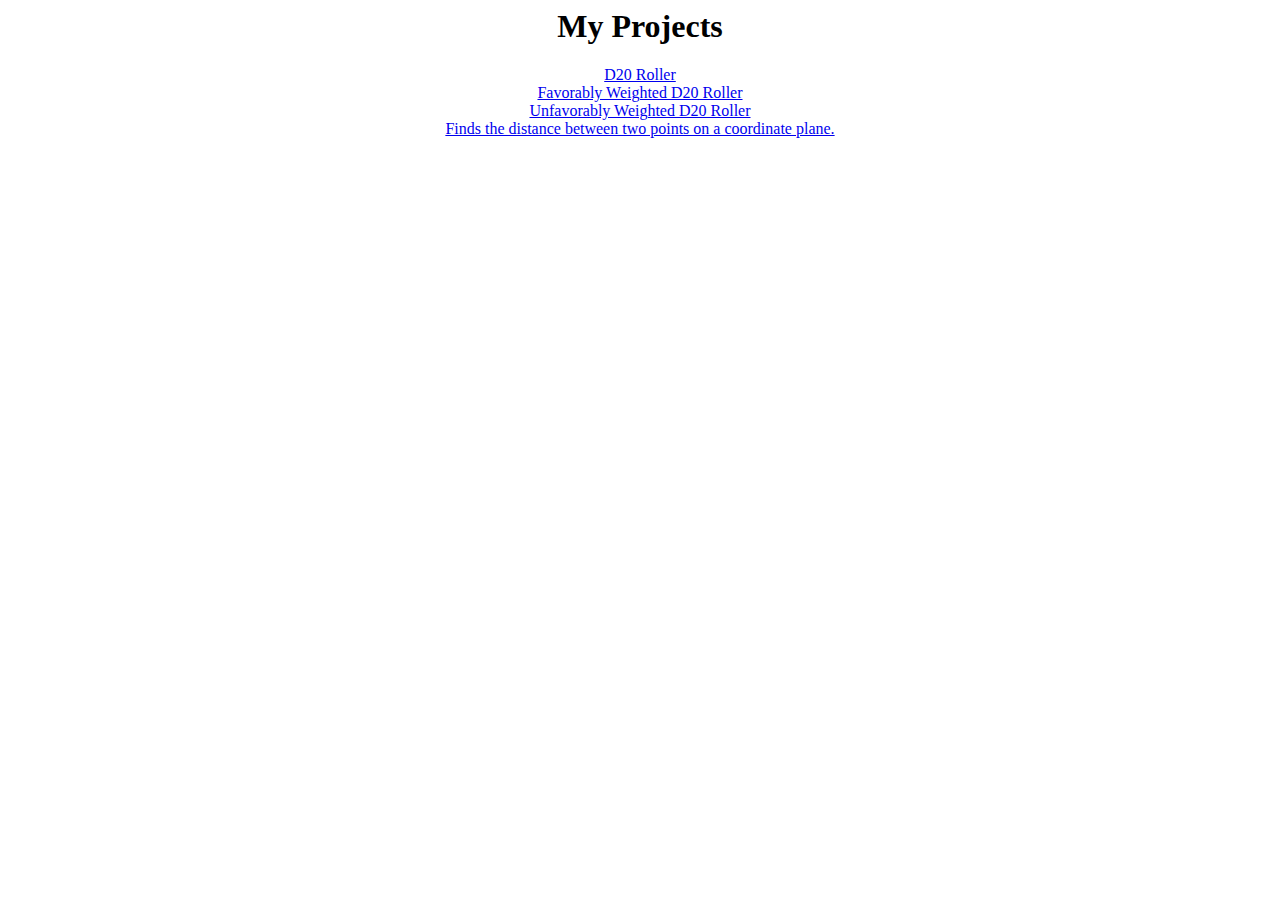
==== index.html @ c16ff783 "Update index.html" ====
<html>
<center>
<h1> My Projects</h1>
<a href="D20.html">D20 Roller</a>
  <br>
  <a href="favorableoddsrigged.html">Favorably Weighted D20 Roller</a>
  <br>
  <a href="unfavorableoddsrigged.html">Unfavorably Weighted D20 Roller</a>
  <br>
  <a href="distancefinder.html">Finds the distance between two points on a coordinate plane.</a>
</center>
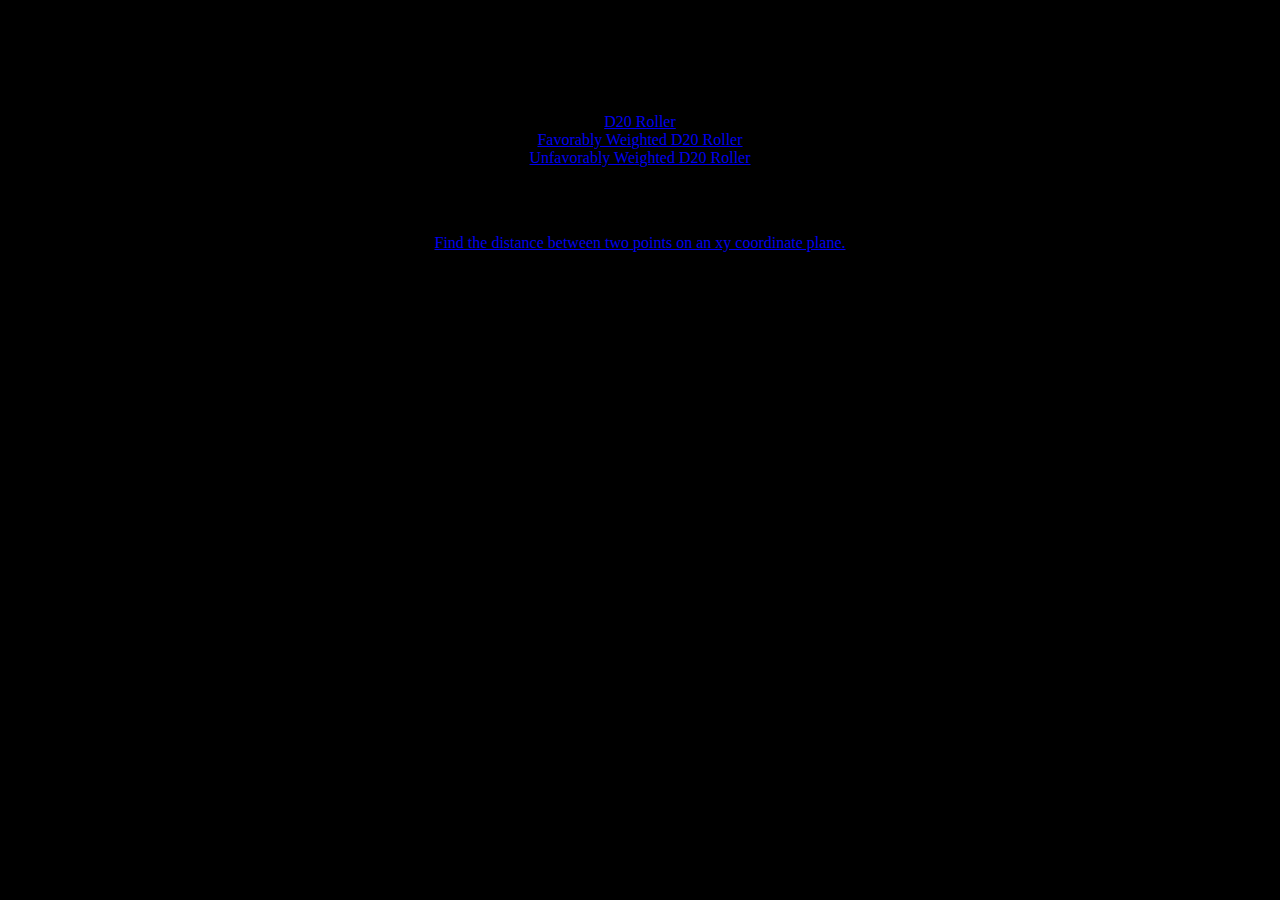
==== commit 8a5f03ca: "Update index.html" ====
--- a/index.html
+++ b/index.html
@@ -1,11 +1,20 @@
 <html>
+    <style>
+        body {
+        background-color: #000000
+        }
+        </style>
 <center>
 <h1> My Projects</h1>
+<h2>20 Sided Dice</h2>
 <a href="D20.html">D20 Roller</a>
   <br>
   <a href="favorableoddsrigged.html">Favorably Weighted D20 Roller</a>
   <br>
   <a href="unfavorableoddsrigged.html">Unfavorably Weighted D20 Roller</a>
   <br>
-  <a href="distancefinder.html">Finds the distance between two points on a coordinate plane.</a>
+  <h2>Math</h2>
+  <a href="distancefinder.html">Find the distance between two points on an xy coordinate plane.</a>
+  
+
 </center>
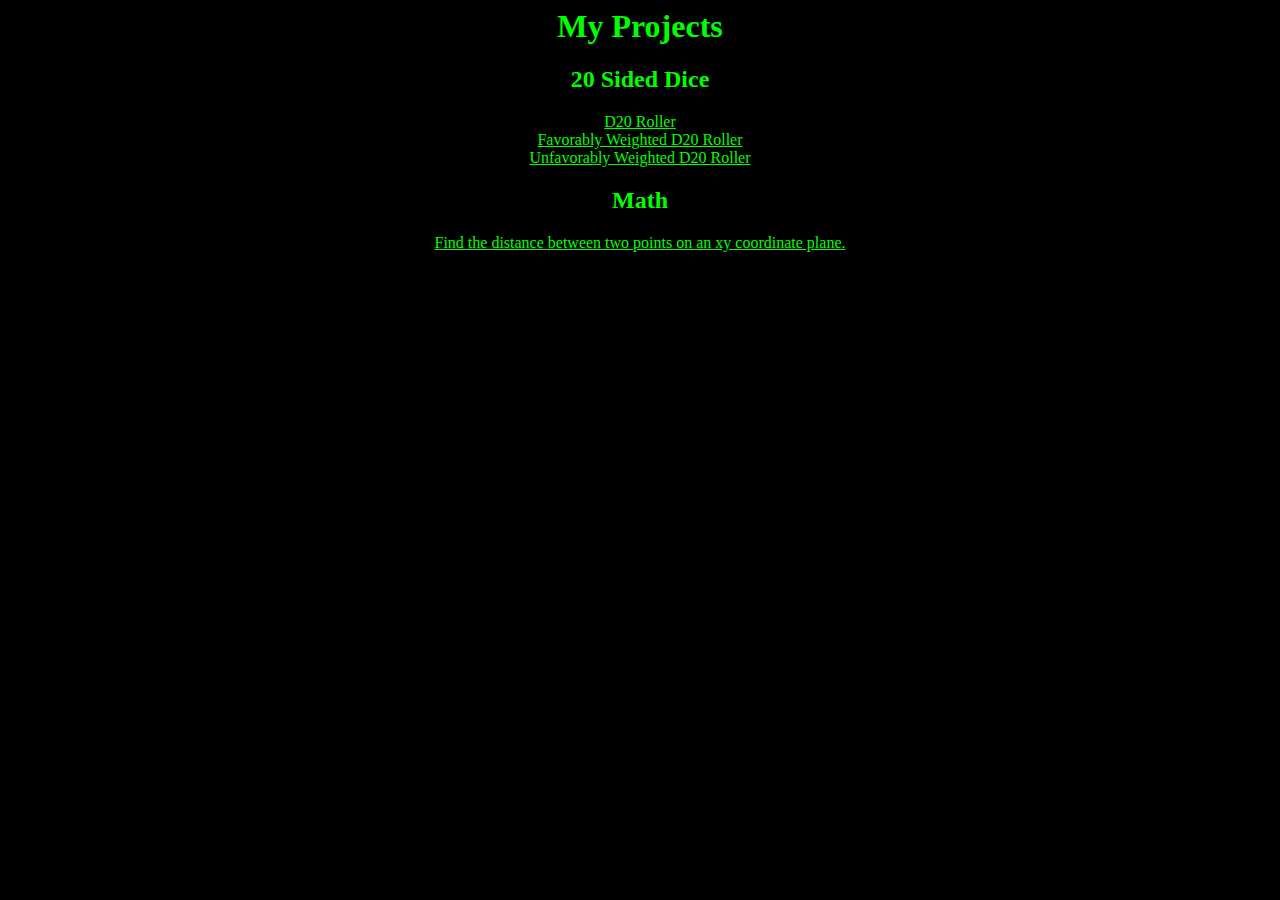
==== commit cdb3d036: "Update index.html" ====
--- a/index.html
+++ b/index.html
@@ -3,6 +3,9 @@
         body {
         background-color: #000000
         }
+        h1, h2, h3, h4, h5, h6, a, p {
+ color: #00FF00;
+}
         </style>
 <center>
 <h1> My Projects</h1>
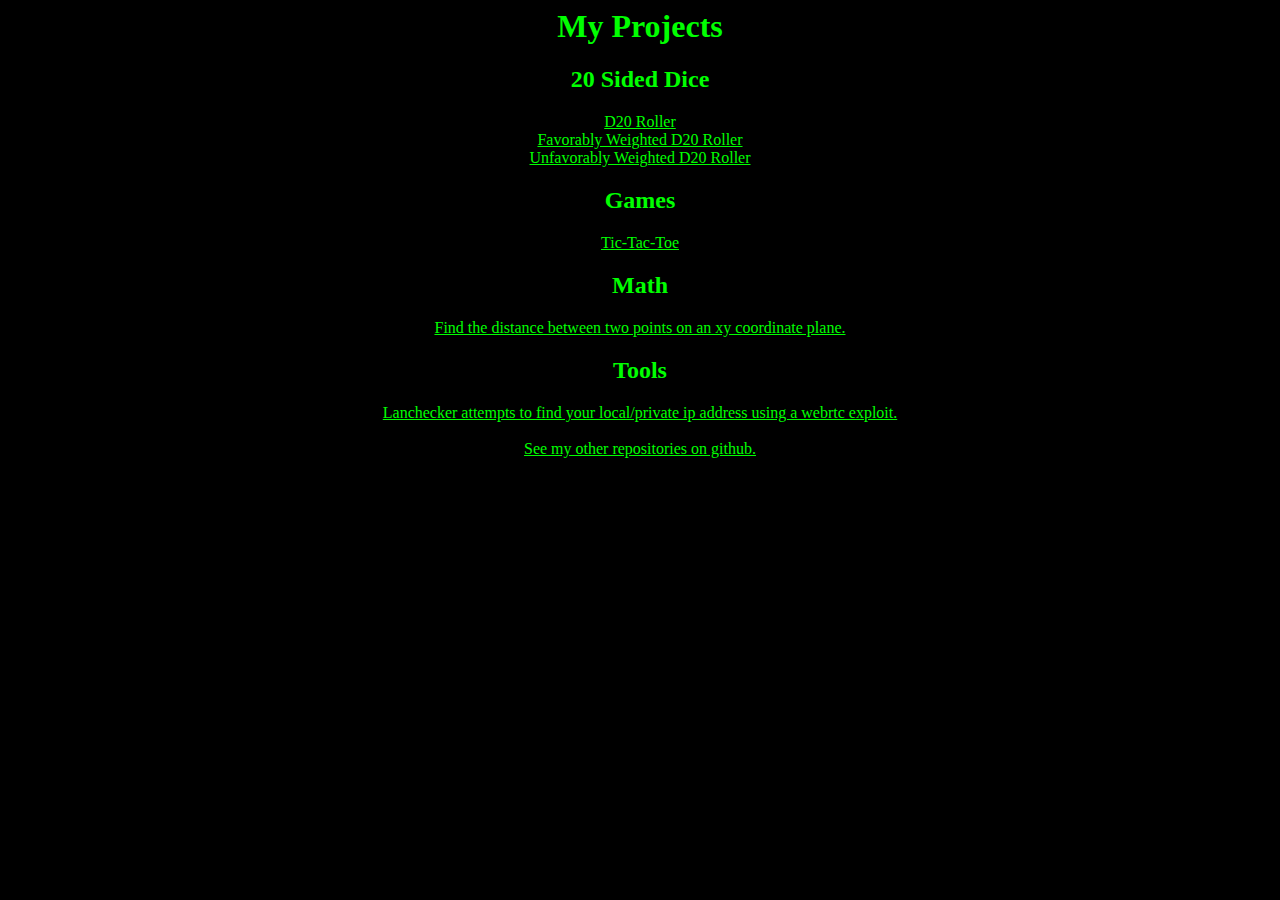
==== commit edb32701: "Added Board Locking" ====
--- a/index.html
+++ b/index.html
@@ -16,8 +16,16 @@
   <br>
   <a href="unfavorableoddsrigged.html">Unfavorably Weighted D20 Roller</a>
   <br>
+  <h2>Games</h2>
+  <a href="tic-tac-toe.html">Tic-Tac-Toe</a>
+  <br>
   <h2>Math</h2>
   <a href="distancefinder.html">Find the distance between two points on an xy coordinate plane.</a>
-  
+    <br>
+    <h2>Tools</h2>
+  <a href="lanchecker.html">Lanchecker attempts to find your local/private ip address using a webrtc exploit.</a>
+  <br>
+  <br>
+  <a href="https://github.com/egomaniacdev">See my other repositories on github.</a>
 
 </center>
